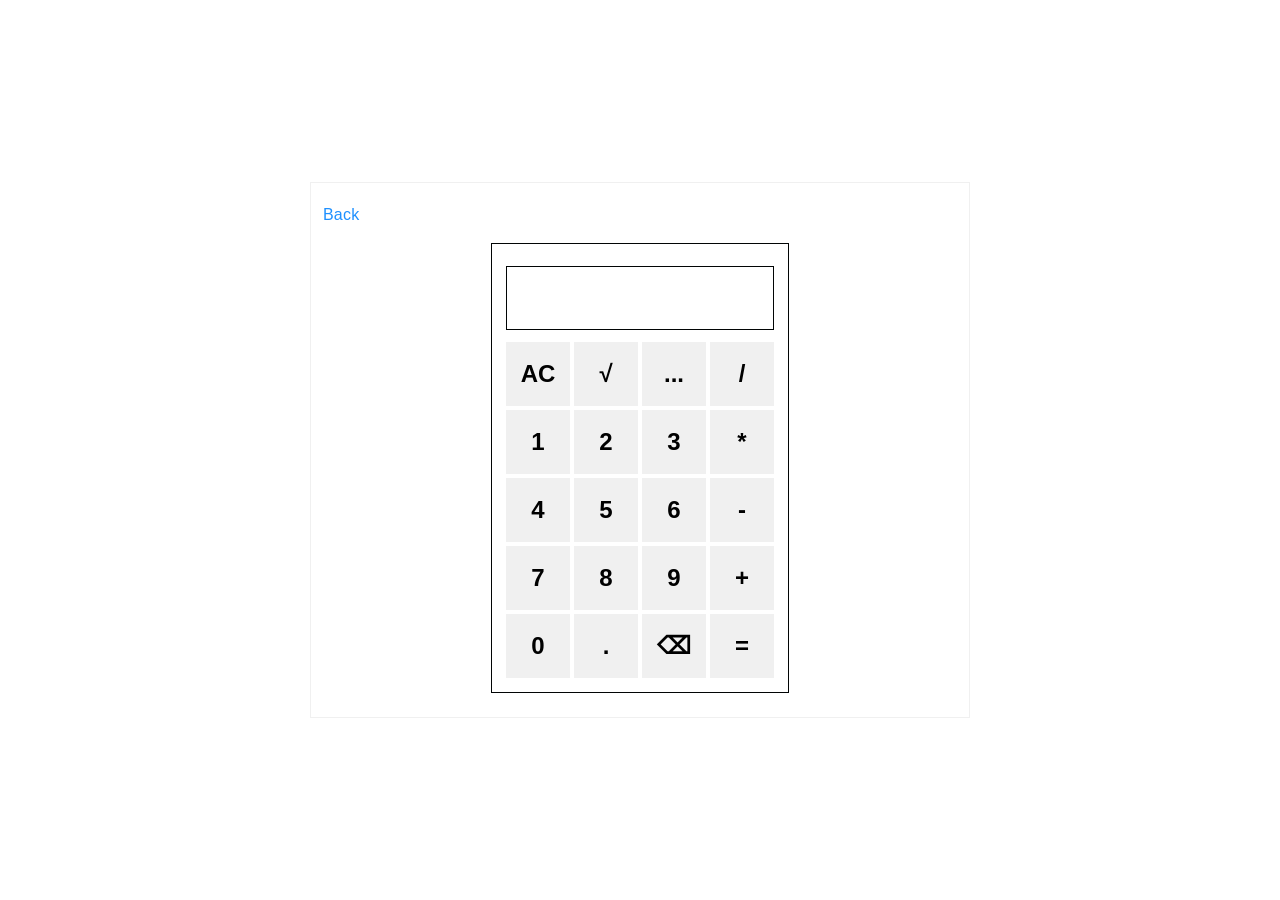
==== calculator/index.html @ 5d865b0f "add json apps" ====
<!DOCTYPE html>
<html lang="en">

<head>
  <meta charset="UTF-8">
  <meta name="viewport" content="width=device-width, initial-scale=1.0">
  <title>calculator</title>
  <link rel="stylesheet" href="../basic.css">
  <link rel="stylesheet" href="../styles.css">
  <link rel="stylesheet" href="main.css">
</head>

<body>
  <main class="main">
    <div class="container">
      <section class="section app-section">
        <header class="app-header"><a href="../">Back</a></header>
        <div class="app-calc">
          <div class="calc-wrapper">
            <div><input type="text" name="number" id="number" class="calc-input" /></div>
            <div>
              <div class="calc-row">
                <button id="btn-ac" class="btn">AC</button>
                <button id="btn-sqrt" class="btn">√</button>
                <button id="btn-more" class="btn">...</button>
                <button id="btn-division" class="btn">/</button>
              </div>
              <div class="calc-row">
                <button id="btn-1" class="btn">1</button>
                <button id="btn-2" class="btn">2</button>
                <button id="btn-3" class="btn">3</button>
                <button id="btn-multiplication" class="btn">*</button>
              </div>
              <div class="calc-row">
                <button id="btn-4" class="btn">4</button>
                <button id="btn-5" class="btn">5</button>
                <button id="btn-6" class="btn">6</button>
                <button id="btn-minus" class="btn">-</button>
              </div>
              <div class="calc-row">
                <button id="btn-7" class="btn">7</button>
                <button id="btn-8" class="btn">8</button>
                <button id="btn-9" class="btn">9</button>
                <button id="btn-addition" class="btn">+</button>
              </div>
              <div class="calc-row">
                <button id="btn-0" class="btn">0</button>
                <button id="btn-dot" class="btn">.</button>
                <button id="btn-backspace" class="btn">⌫</button>
                <button id="btn-equals" class="btn">=</button>
              </div>
            </div>
          </div>
        </div>
      </section>
    </div>
  </main>

  <script src="main.js"></script>
</body>

</html>
---- basic.css ----
* {
  box-sizing: border-box;
}

html,
body {
  margin: 0;
  padding: 0;
  width: 100%;
}

body {
  font-family: Verdana, Geneva, Tahoma, sans-serif;
  font-size: 1em;
  line-height: 1;
  letter-spacing: 0.2px;
}

h1,
h2,
h3,
h4,
h5 {
  letter-spacing: 0.4px;
}

a {
  text-decoration: none;
  color: dodgerblue;
}

a:hover {
  text-decoration: none;
  color: deepskyblue;
}

template {
  display: none;
}

main {
  display: flex;
  height: 100vh;
  font-family: Verdana, Geneva, Tahoma, sans-serif;
}
---- styles.css ----
.main {
  padding: 10px;
}

.container {
  display: flex;
  min-width: 660px;
  margin: auto;
  flex-direction: column;
}

.grid {
  display: grid;
  grid-template-columns: repeat(6, 64px);
  place-items: center;
  justify-content: center;
  gap: 14px;
}

.grid>div {
  height: 84px;
  font-size: 0;
}

.section {
  padding: 24px 12px;
  border: 1px solid #010404;
  font-size: 0;
}

.search {
  height: 64px;
  width: 100%;
  border-radius: 0;
  border: 1px solid #010404;
  font-size: 32px;
  outline: 0;
  padding: 6px;
}

.btn {
  padding: 10px 20px;
  border: 0;
  font-size: 16px;
  cursor: pointer;
  background-color: #f0f0f0;
}

.icon {
  display: inline-block;
  height: 64px;
  width: 64px;
  margin-bottom: 4px;
  background: #e2e2e2;
  border: 1px dashed #010404;
}

.app:hover .icon {
  background: #f0f0f0;
  border: 1px solid #010404;
}

.app:hover .app-name {
  color: deepskyblue;
}

.app-name {
  display: block;
  width: 64px;
  text-overflow: clip;
  overflow: hidden;
  white-space: nowrap;
  font-size: 10px;
  text-align: center;
  color: cornflowerblue;
}


.app-header {
  margin-bottom: 20px;
  font-size: 16px;
}

.app-section {
  border: 1px solid #f0f0f0;
}

.hidden {
  display: none;
}
---- calculator/main.css ----
.app-calc {
  display: flex;
  flex-direction: column;
  flex-wrap: nowrap;
}

.app-calc .btn {
  height: 64px;
  width: 64px;
  margin: 2px;
  border: 0;
  cursor: pointer;
  font-weight: 900;
  font-size: 24px;
  text-align: center;
  padding: 0;
}

.calc-wrapper {
  margin: 0 auto;
  font-size: 0;
  padding: 12px;
  border: 1px solid #010404;
}

.calc-row {
  display: flex;
  flex-direction: row;
}

.calc-input {
  height: 64px;
  width: 268px;
  margin: 10px 2px;
  border-radius: 0;
  border: 1px solid #010404;
  font-size: 32px;
  outline: 0;
  padding: 6px;
  direction: rtl;
}

@media screen and (max-width: 670px) {
  .section {
    border: 0;
  }

  .container {
    min-width: 100%;
  }
}
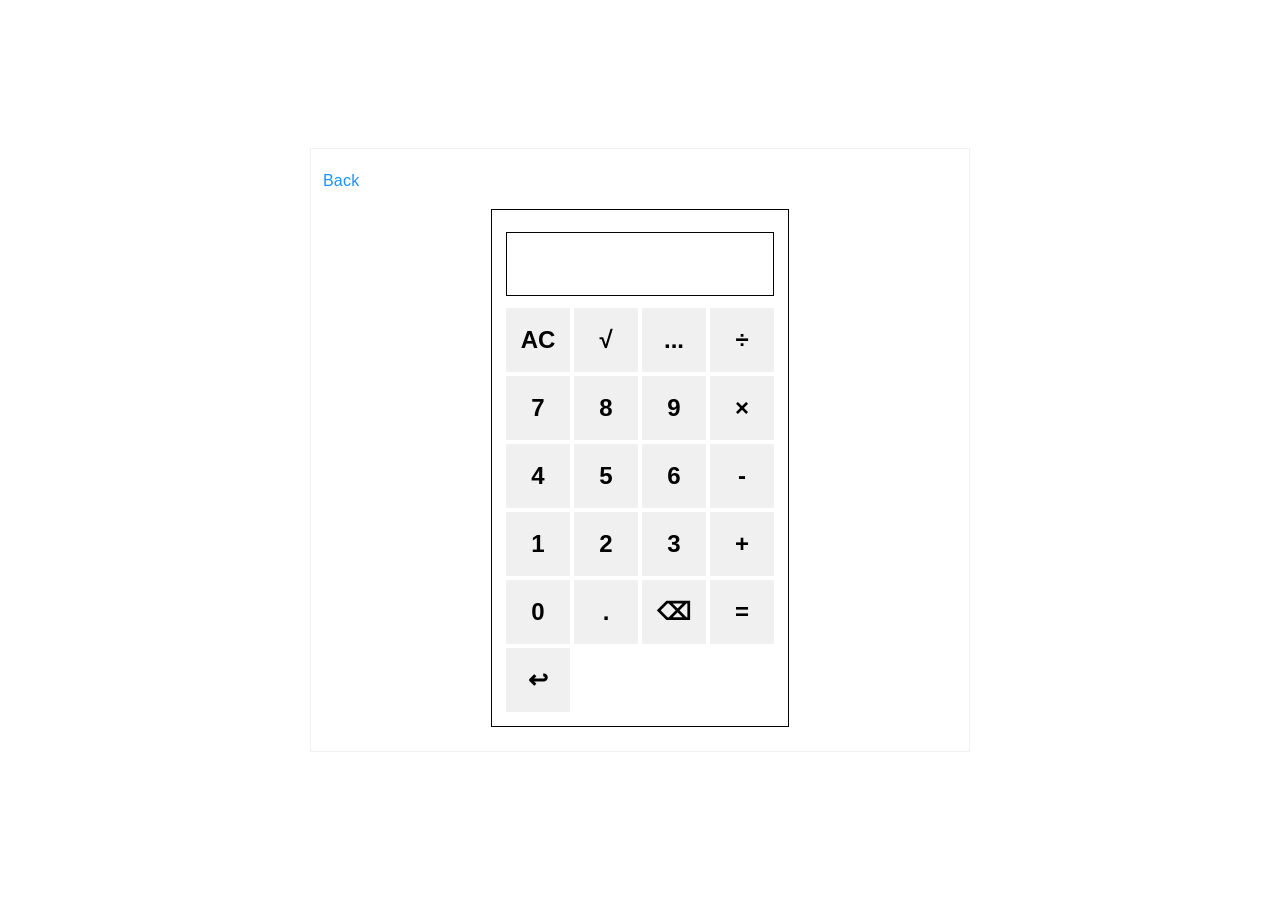
==== commit ee2f63f2: "todo: keypad-extend" ====
--- a/calculator/index.html
+++ b/calculator/index.html
@@ -18,18 +18,18 @@
         <div class="app-calc">
           <div class="calc-wrapper">
             <div><input type="text" name="number" id="number" class="calc-input" /></div>
-            <div>
+            <div class="keypad">
               <div class="calc-row">
                 <button id="btn-ac" class="btn">AC</button>
                 <button id="btn-sqrt" class="btn">√</button>
                 <button id="btn-more" class="btn">...</button>
-                <button id="btn-division" class="btn">/</button>
+                <button id="btn-division" class="btn">÷</button>
               </div>
               <div class="calc-row">
-                <button id="btn-1" class="btn">1</button>
-                <button id="btn-2" class="btn">2</button>
-                <button id="btn-3" class="btn">3</button>
-                <button id="btn-multiplication" class="btn">*</button>
+                <button id="btn-7" class="btn">7</button>
+                <button id="btn-8" class="btn">8</button>
+                <button id="btn-9" class="btn">9</button>
+                <button id="btn-multiplication" class="btn">×</button>
               </div>
               <div class="calc-row">
                 <button id="btn-4" class="btn">4</button>
@@ -38,9 +38,9 @@
                 <button id="btn-minus" class="btn">-</button>
               </div>
               <div class="calc-row">
-                <button id="btn-7" class="btn">7</button>
-                <button id="btn-8" class="btn">8</button>
-                <button id="btn-9" class="btn">9</button>
+                <button id="btn-1" class="btn">1</button>
+                <button id="btn-2" class="btn">2</button>
+                <button id="btn-3" class="btn">3</button>
                 <button id="btn-addition" class="btn">+</button>
               </div>
               <div class="calc-row">
@@ -49,6 +49,12 @@
                 <button id="btn-backspace" class="btn">⌫</button>
                 <button id="btn-equals" class="btn">=</button>
               </div>
+            </div>
+            <div class="keypad-extend">
+              <div class="calc-row">
+                <button id="btn-back" class="btn">↩</button>
+              </div>
+              <!-- TODO: ADD BUTTONS  -->
             </div>
           </div>
         </div>
--- a/styles.css
+++ b/styles.css
@@ -60,10 +60,6 @@
   border: 1px solid #010404;
 }
 
-.app:hover .app-name {
-  color: deepskyblue;
-}
-
 .app-name {
   display: block;
   width: 64px;
@@ -75,6 +71,15 @@
   color: cornflowerblue;
 }
 
+.app:hover .app-name {
+  color: deepskyblue;
+}
+
+.img-icon {
+  display: inline-block;
+  height: 64px;
+  width: 64px;
+}
 
 .app-header {
   margin-bottom: 20px;
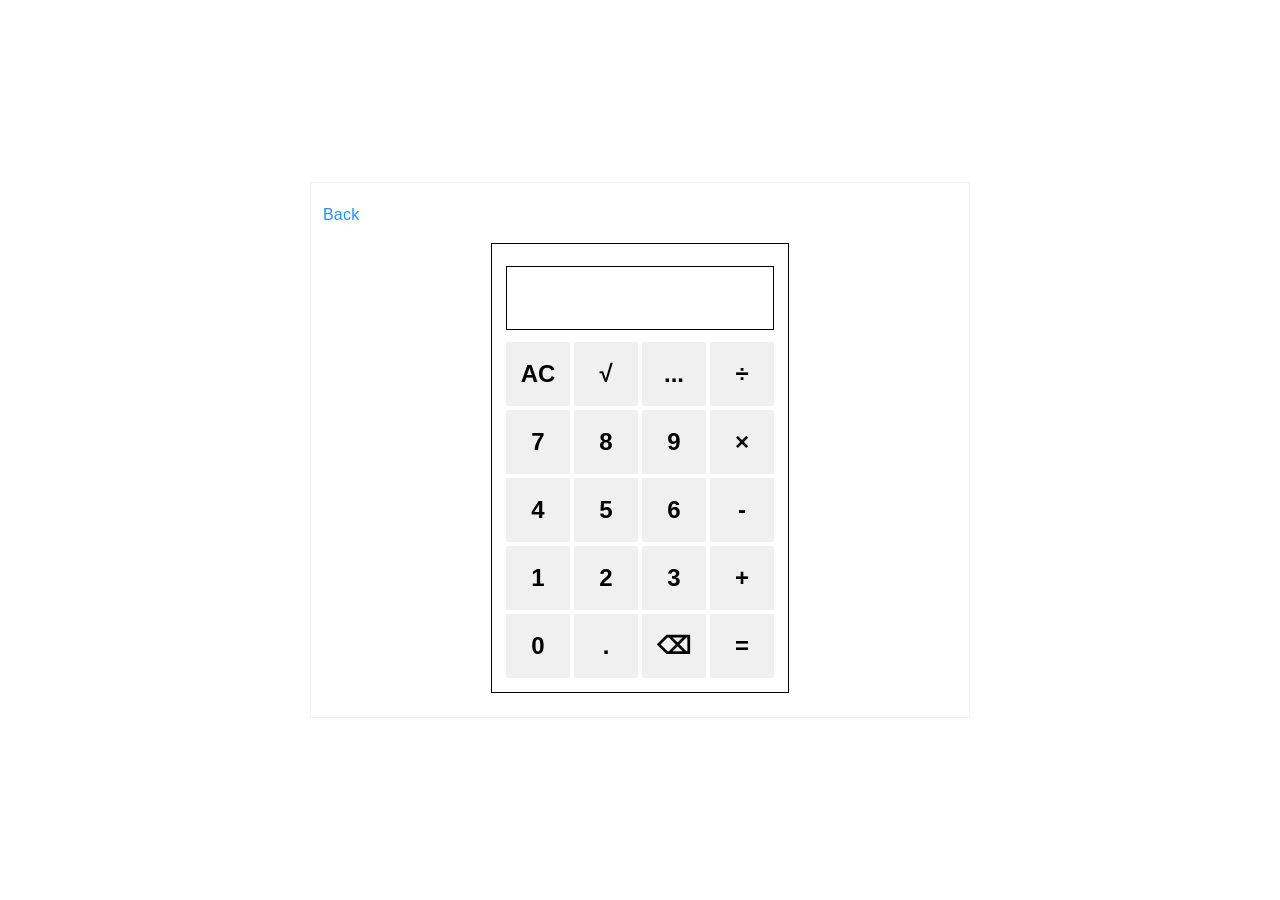
==== commit eeea8c72: "fixes" ====
--- a/calculator/index.html
+++ b/calculator/index.html
@@ -4,7 +4,7 @@
 <head>
   <meta charset="UTF-8">
   <meta name="viewport" content="width=device-width, initial-scale=1.0">
-  <title>calculator</title>
+  <title>Calculator</title>
   <link rel="stylesheet" href="../basic.css">
   <link rel="stylesheet" href="../styles.css">
   <link rel="stylesheet" href="main.css">
@@ -17,6 +17,7 @@
         <header class="app-header"><a href="../">Back</a></header>
         <div class="app-calc">
           <div class="calc-wrapper">
+            <!-- TODO: INPUT, HISTORY  -->
             <div><input type="text" name="number" id="number" class="calc-input" /></div>
             <div class="keypad">
               <div class="calc-row">
@@ -50,11 +51,14 @@
                 <button id="btn-equals" class="btn">=</button>
               </div>
             </div>
-            <div class="keypad-extend">
+            <div class="keypad-extend hidden">
               <div class="calc-row">
                 <button id="btn-back" class="btn">↩</button>
               </div>
               <!-- TODO: ADD BUTTONS  -->
+              <!-- ↩ sin cos tan 
+                   ! ^ log ln
+                   RND π e deg/rad -->
             </div>
           </div>
         </div>
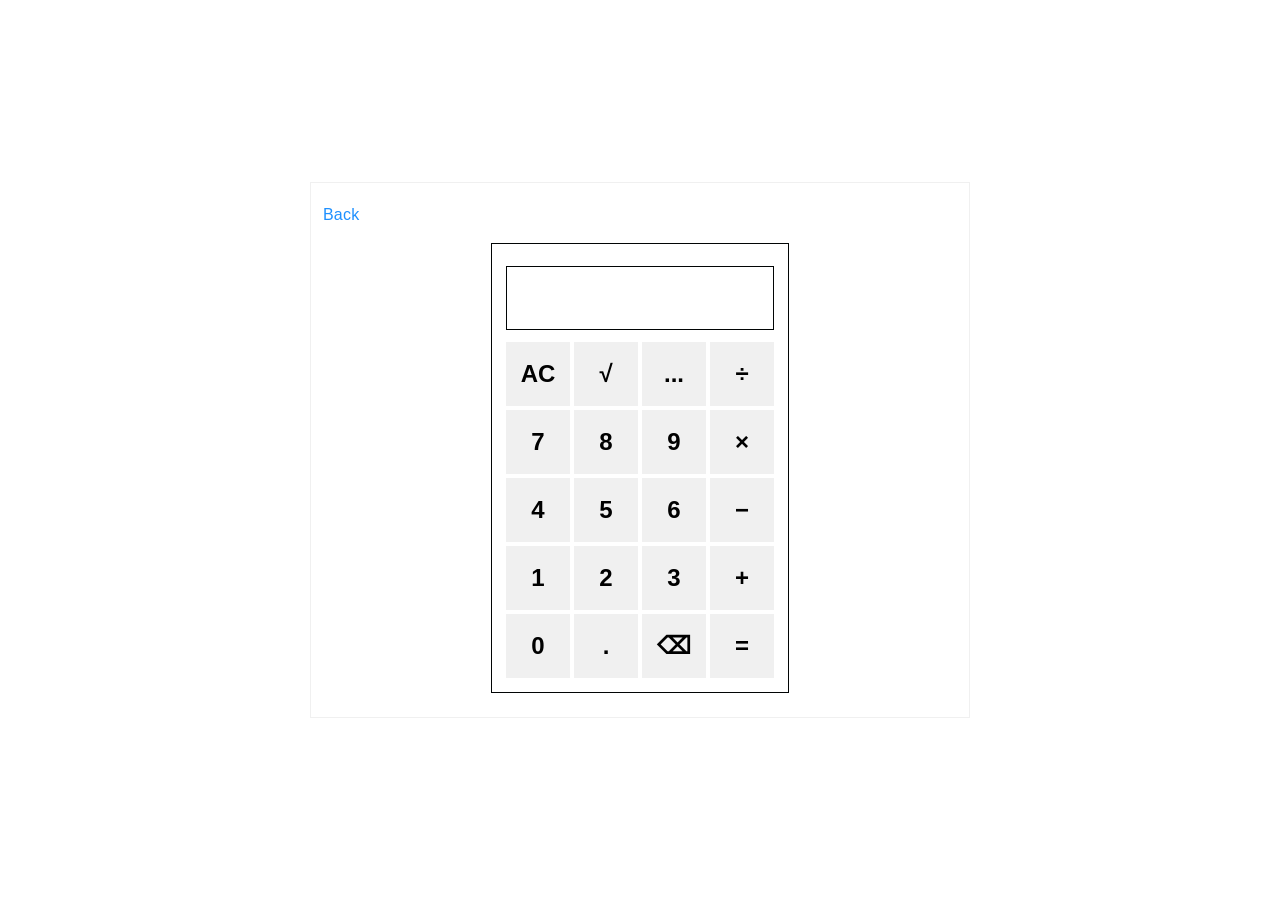
==== commit 20487a11: "add keypadExtend toggle" ====
--- a/calculator/index.html
+++ b/calculator/index.html
@@ -5,6 +5,7 @@
   <meta charset="UTF-8">
   <meta name="viewport" content="width=device-width, initial-scale=1.0">
   <title>Calculator</title>
+  <link rel="shortcut icon" href="icons8-calculator-96.png" type="image/png">
   <link rel="stylesheet" href="../basic.css">
   <link rel="stylesheet" href="../styles.css">
   <link rel="stylesheet" href="main.css">
@@ -19,7 +20,7 @@
           <div class="calc-wrapper">
             <!-- TODO: INPUT, HISTORY  -->
             <div><input type="text" name="number" id="number" class="calc-input" /></div>
-            <div class="keypad">
+            <div id="keypad">
               <div class="calc-row">
                 <button id="btn-ac" class="btn">AC</button>
                 <button id="btn-sqrt" class="btn">√</button>
@@ -36,7 +37,7 @@
                 <button id="btn-4" class="btn">4</button>
                 <button id="btn-5" class="btn">5</button>
                 <button id="btn-6" class="btn">6</button>
-                <button id="btn-minus" class="btn">-</button>
+                <button id="btn-minus" class="btn">−</button>
               </div>
               <div class="calc-row">
                 <button id="btn-1" class="btn">1</button>
@@ -51,14 +52,37 @@
                 <button id="btn-equals" class="btn">=</button>
               </div>
             </div>
-            <div class="keypad-extend hidden">
+            <div id="keypad-extend" class="hidden">
               <div class="calc-row">
                 <button id="btn-back" class="btn">↩</button>
+                <button id="btn-sin" class="btn">sin</button>
+                <button id="btn-cos" class="btn">cos</button>
+                <button id="btn-tan" class="btn">tan</button>
               </div>
-              <!-- TODO: ADD BUTTONS  -->
-              <!-- ↩ sin cos tan 
-                   ! ^ log ln
-                   RND π e deg/rad -->
+              <div class="calc-row">
+                <button id="btn-" class="btn">^</button>
+                <button id="btn-factorial" class="btn">!</button>
+                <button id="btn-log" class="btn">log</button>
+                <button id="btn-ln" class="btn">ln</button>
+              </div>
+              <div class="calc-row">
+                <button id="btn-pi" class="btn">π</button>
+                <button id="btn-e" class="btn">e</button>
+                <button id="btn-degrad" class="btn">DEG</button>
+                <button id="btn-rnd" class="btn">RND</button>
+              </div>
+              <div class="calc-row invisible">
+                <button class="btn"></button>
+                <button class="btn"></button>
+                <button class="btn"></button>
+                <button class="btn"></button>
+              </div>
+              <div class="calc-row invisible">
+                <button class="btn"></button>
+                <button class="btn"></button>
+                <button class="btn"></button>
+                <button class="btn"></button>
+              </div>
             </div>
           </div>
         </div>
--- a/styles.css
+++ b/styles.css
@@ -31,6 +31,7 @@
 .search {
   height: 64px;
   width: 100%;
+  margin-bottom: 10px;
   border-radius: 0;
   border: 1px solid #010404;
   font-size: 32px;
@@ -92,4 +93,22 @@
 
 .hidden {
   display: none;
+}
+
+.invisible {
+  visibility: hidden;
+}
+
+@media screen and (max-width: 670px) {
+  .section {
+    border: 0;
+  }
+
+  .container {
+    min-width: 100%;
+  }
+
+  .grid {
+    grid-template-columns: repeat(4, 64px);
+  }
 }
--- a/calculator/main.css
+++ b/calculator/main.css
@@ -37,15 +37,5 @@
   font-size: 32px;
   outline: 0;
   padding: 6px;
-  direction: rtl;
-}
-
-@media screen and (max-width: 670px) {
-  .section {
-    border: 0;
-  }
-
-  .container {
-    min-width: 100%;
-  }
+  text-align: right;
 }
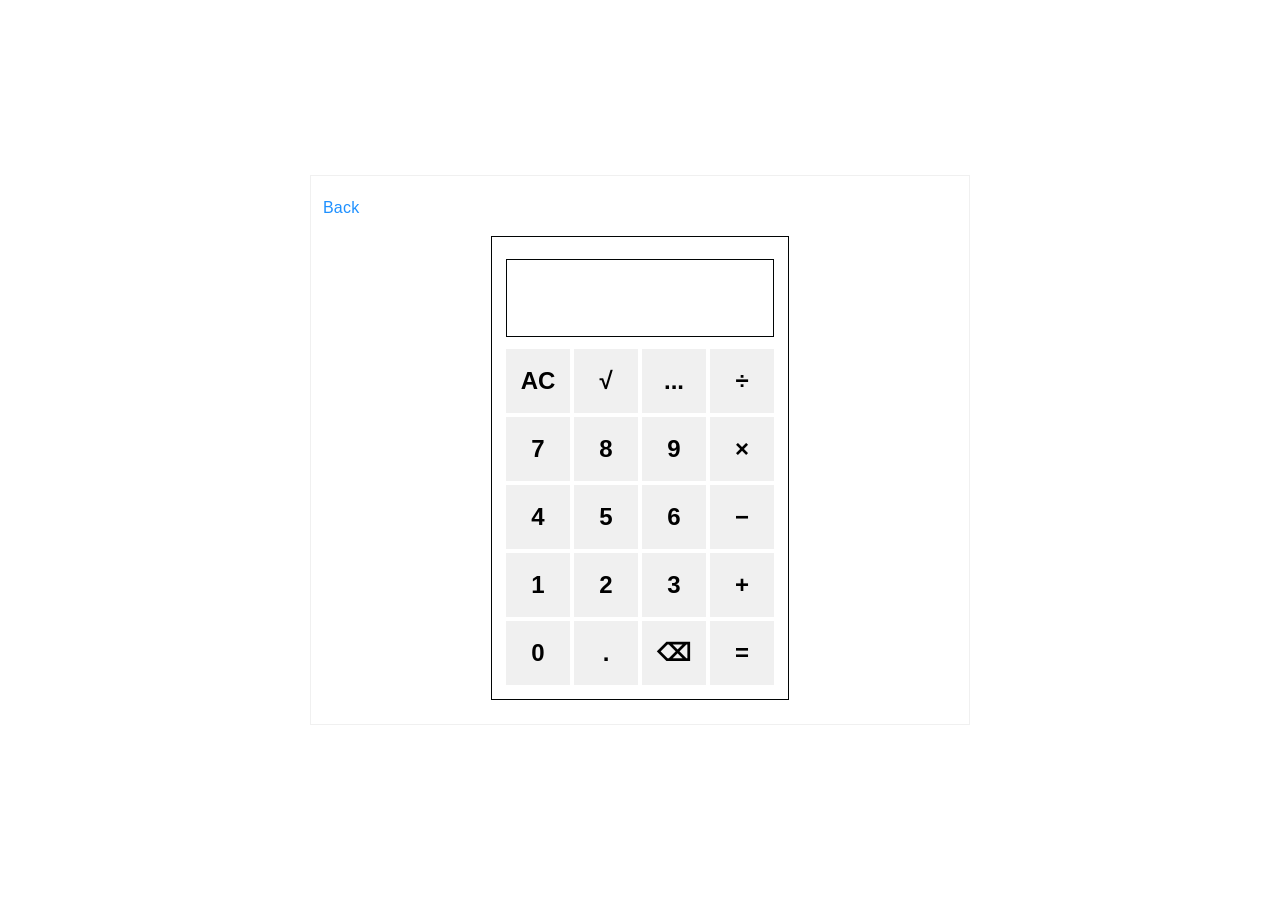
==== commit 9c97ee9b: "edit calc display" ====
--- a/calculator/index.html
+++ b/calculator/index.html
@@ -18,8 +18,10 @@
         <header class="app-header"><a href="../">Back</a></header>
         <div class="app-calc">
           <div class="calc-wrapper">
-            <!-- TODO: INPUT, HISTORY  -->
-            <div><input type="text" name="number" id="number" class="calc-input" /></div>
+            <div class="calc-display">
+              <div id="answer" class="calc-answer"></div>
+              <input type="text" name="number" id="number" class="calc-input" />
+            </div>
             <div id="keypad">
               <div class="calc-row">
                 <button id="btn-ac" class="btn">AC</button>
--- a/calculator/main.css
+++ b/calculator/main.css
@@ -28,14 +28,27 @@
   flex-direction: row;
 }
 
-.calc-input {
-  height: 64px;
+.calc-display {
   width: 268px;
   margin: 10px 2px;
+  padding: 6px;
+  border: 1px solid #010404;
+}
+
+#answer {
+  height: 21.333px;
+  width: 100%;
+  font-size: 15.666px;
+  text-align: right;
+}
+
+.calc-input {
+  height: 42.666px;
+  width: 100%;
+  padding: 0px;
   border-radius: 0;
-  border: 1px solid #010404;
-  font-size: 32px;
+  border: 0;
+  font-size: 26.333px;
   outline: 0;
-  padding: 6px;
   text-align: right;
 }
